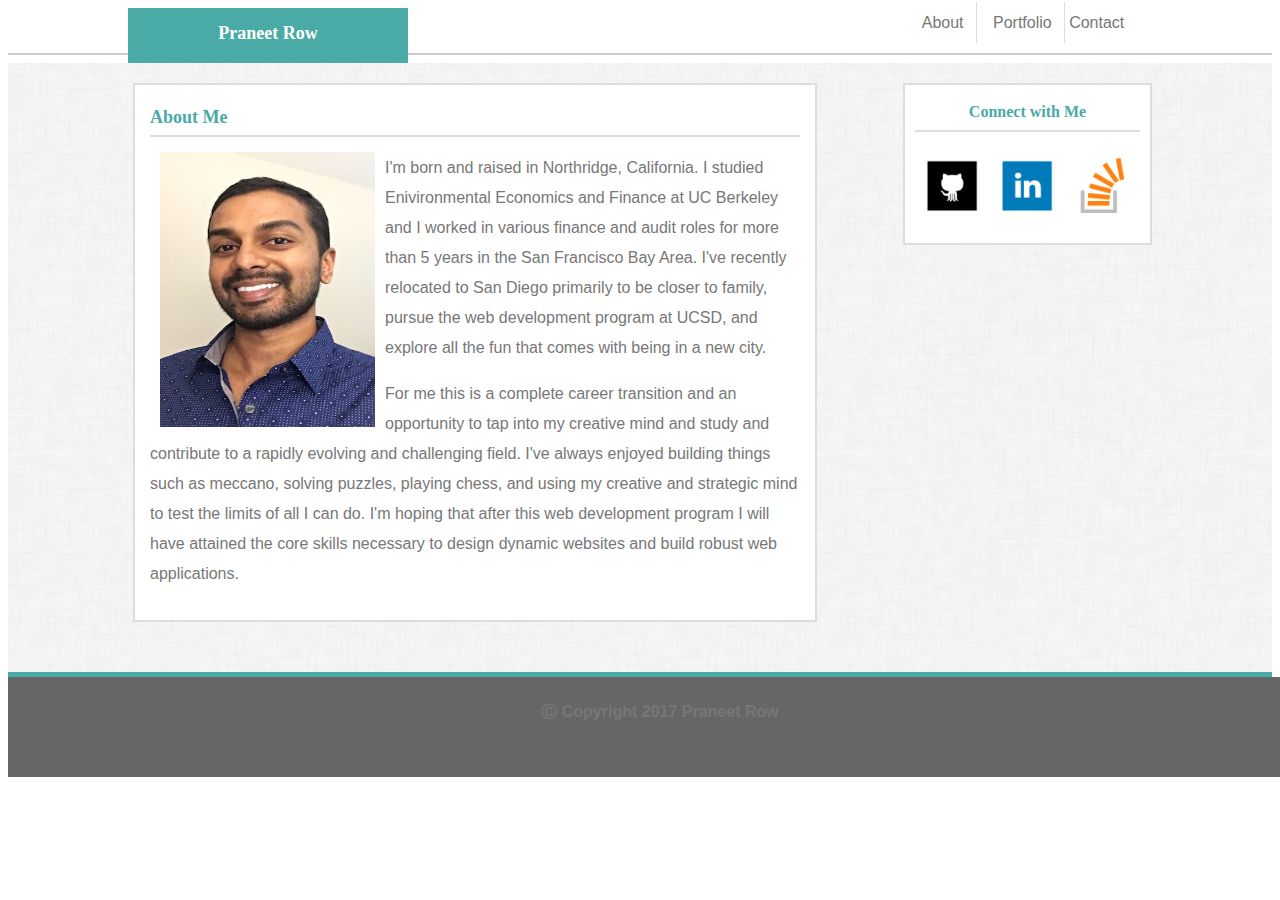
==== index.html @ dde492c7 "submitted_document" ====
<!DOCTYPE html>
<html>
<head>
	<title>About Me</title>
<link rel="stylesheet" type="text/css" href="assets/css/style.css">
</head>
<body>
	<div class="top_container">
		<header>Praneet Row</header>
		<nav>
			<a class="border" href="index.html">About</a> 
			<a class="border" href="portfolio.html">Portfolio</a> 
			<a href="contact.html">Contact</a> 
		</nav>
	</div>

	<div class="main_container">
		<section id="bio">
			<h2>About Me</h2>
			<img id="profile_pic" src="assets/images/profile_pic.JPG" alt="Picture of Praneet">
			<p>
			I'm born and raised in Northridge, California. I studied Enivironmental Economics and Finance at UC Berkeley and I worked in various finance and audit roles for more than 5 years in the San Francisco Bay Area. I've recently relocated to San Diego primarily to be closer to family, pursue the web development program at UCSD, and explore all the fun that comes with being in a new city. 
			</p>
			<p>
			For me this is a complete career transition and an opportunity to tap into my creative mind and study and contribute to a rapidly evolving and challenging field. I've always enjoyed building things such as meccano, solving puzzles, playing chess, and using my creative and strategic mind to test the limits of all I can do. I'm hoping that after this web development program I will have attained the core skills necessary to design dynamic websites and build robust web applications. 
			</p>
		</section>
		<section id="social">
			<h3>Connect with Me</h3>
			<ul>
				<li><a href="https://praneetr.github.io/"><img src="assets/images/if_github_square_black_107109.png" alt="Praneet's GitHub" class="icon"></a></li>
				<li><a href="https://www.linkedin.com/in/praneetrow"><img src="assets/images/if_linkedin_square_color_107091.png" alt="Praneet's LinkedIn" class="icon"></a></li>
				<li><a href="https://stackoverflow.com/users/8809611/praneet-row?tab=profile"><img src="assets/images/if_Stack_Overflow_1298710.png" class="icon"></a></li>
			</ul>
		</section> 
	</div>
	<footer>&#9400; Copyright 2017 Praneet Row</footer>
</body>
</html>
---- assets/css/style.css ----
header {
	font-family: 'Georgia', Times, Times New Roman, serif;
	text-align: center;
	font-size: large;
	font-weight: bold;
	float: left;
	color: #ffffff;
	padding-top: 10px;
	height: 100%;
	width: 280px;
	margin-left: 120px;
	margin-bottom: 0;
	background-color: #4aaaa5;
	border-bottom: none;
	vertical-align: middle;
}

body {
	color: #777777;
	font-family: 'Arial', 'Helvetica Neue', Helvetica, sans-serif;
	line-height: 30px;
	text-align: left;
	width: auto;
	padding: auto;
}

section {
	background-color: #ffffff;
	color: #777777;
	border: 2px solid #dddddd;
	float: left;
	width: auto;
}

h2 {
	color: #4aaaa5;
	border-bottom:	2px solid #dddddd;
	font-family: 'Georgia', Times, Times New Roman, serif;
	margin-top: 2px;
	padding-bottom: 3px;
	font-size: large;
}

h3	{
	color: #4aaaa5;
	border-bottom:	2px solid #dddddd;
	font-family: 'Georgia', Times, Times New Roman, serif;
	margin-top: 2px;
	padding-bottom: 3px;
	font-size: medium;
}

ul {
	list-style: none;
	padding: 0;
	margin: 0;
}	
li {
	float: left;
	padding: 10px;
}

nav	{
	width: 270px;
	float: right;
	text-align: center;
	margin-right: 120px;
}

a {
	color: #777777;
	text-decoration: none;
}

footer {
	margin: 0 auto;
	padding: 20px;
	height: 60px;
	background-color: #666666;
	width: 100%;
	border-bottom: none;
	color: #777777;
	text-align: center;
	font-weight: bold;
}

input,textarea {
	width: 100%;
	padding: 10px 10px 10px 10px;
    border-color: #dddddd;
    border-style: solid;
    border-width: medium;
}

.border {
	border-right: 1px solid #dddddd;
	padding: 12px;
}
#bio {
	height: auto;
	padding: 15px;
}

#profile_pic {
	clear: both;
	float: left;
	margin-right: 10px;
	margin-left: 10px;
	width: 215px;
	height: 275px;
}

#contact, #bio, #portfolio {
	width: 650px;
	margin-top: 20px;
	position: relative;
	margin-left: 125px;
	margin-bottom: 50px;
}

.top_container {
	border-bottom: 2px solid #cccccc;
	background-color: #ffffff;
	height: 45px;
}

.main_container {
	clear: both;
	overflow: auto;
	width: 100%
	height: 700px;
	background-image: url("../images/dust_scratches.png");
	border-bottom: 5px solid #4aaaa5;
}

#portfolio {
	padding: 10px;
	height: 750px;
}

.frame {
	display: inline-block;
	width: 260px;
	height: 100px
	margin: 20px;
}

.project {
	float: left;
	position: relative;
	top:	-15px;
	width: 100%;
}

.Project_name {
	float: left;
	position: relative;
	top: -60px;
	width: 100%;
	height: 25px;
	background-color: #4aaaa5;
	color: #ffffff;
	text-align: center;
}

#social {
	float: right;
	padding: 10px;
	width: 270px
	top: 20px;
	text-align: center;
	margin-right: 120px;
	margin-top: 20px;
}

.icon {
	width: 55px;
	height: 55px;
	float: ;left;
}

#contact {
	padding:30px;
	height: 475px;
}

.button {
	background-color: #4aaaa5;
	color: #ffffff;
	width: 100px;
	height: 40px;
	font-size: 16px;
	border: none;
	position: relative;
}
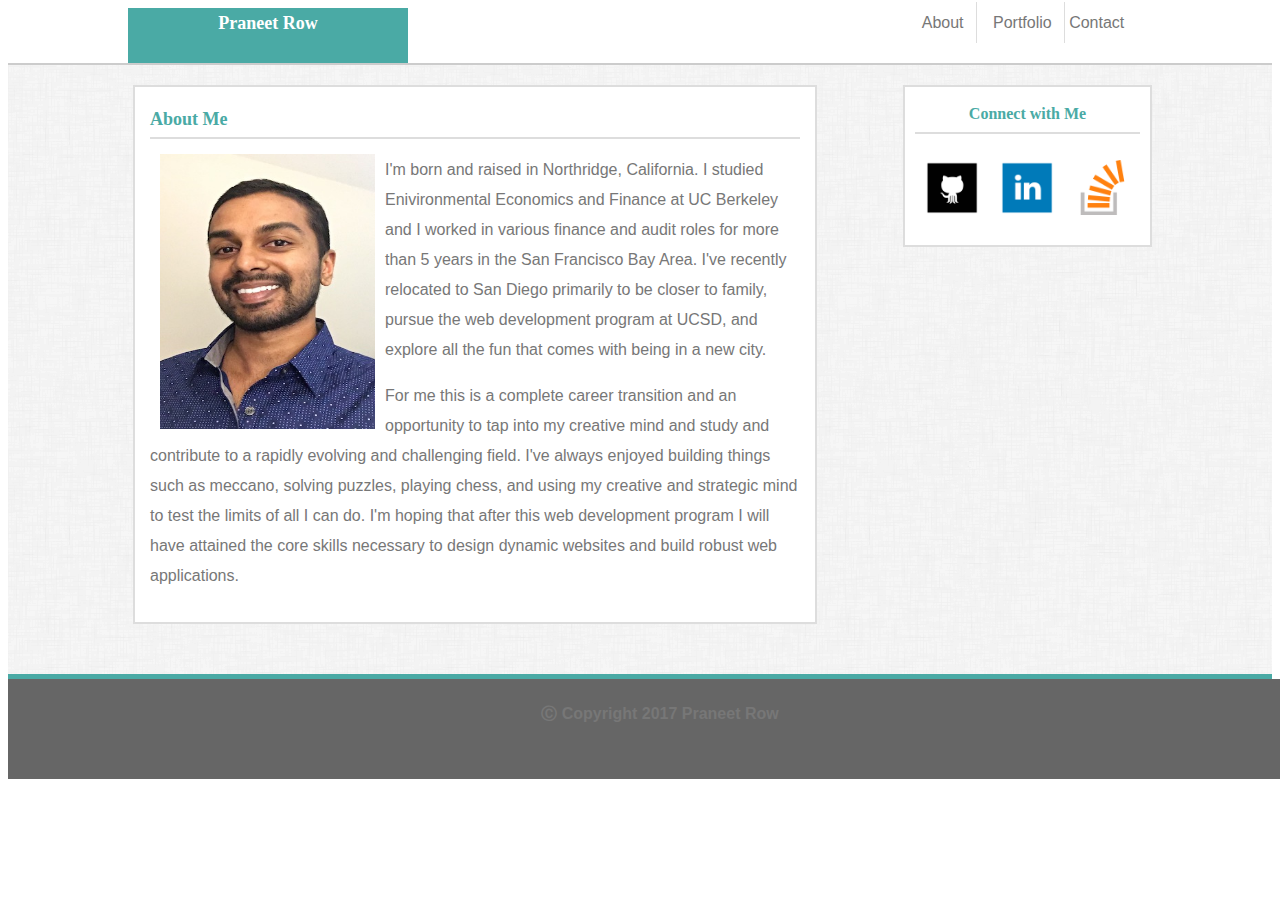
==== commit 4360f412: "additonal_tweaks" ====
--- a/index.html
+++ b/index.html
@@ -2,6 +2,7 @@
 <html>
 <head>
 	<title>About Me</title>
+<link rel="stylesheet" type="text/css" href="assets/css/rest.css">
 <link rel="stylesheet" type="text/css" href="assets/css/style.css">
 </head>
 <body>
--- a/assets/css/style.css
+++ b/assets/css/style.css
@@ -5,7 +5,6 @@
 	font-weight: bold;
 	float: left;
 	color: #ffffff;
-	padding-top: 10px;
 	height: 100%;
 	width: 280px;
 	margin-left: 120px;
@@ -87,9 +86,11 @@
 input,textarea {
 	width: 100%;
 	padding: 10px 10px 10px 10px;
+	resize: vertical;
     border-color: #dddddd;
     border-style: solid;
     border-width: medium;
+    box-sizing: border-box;
 }
 
 .border {
@@ -121,7 +122,8 @@
 .top_container {
 	border-bottom: 2px solid #cccccc;
 	background-color: #ffffff;
-	height: 45px;
+	height: 55px;
+	vertical-align: baseline;
 }
 
 .main_container {
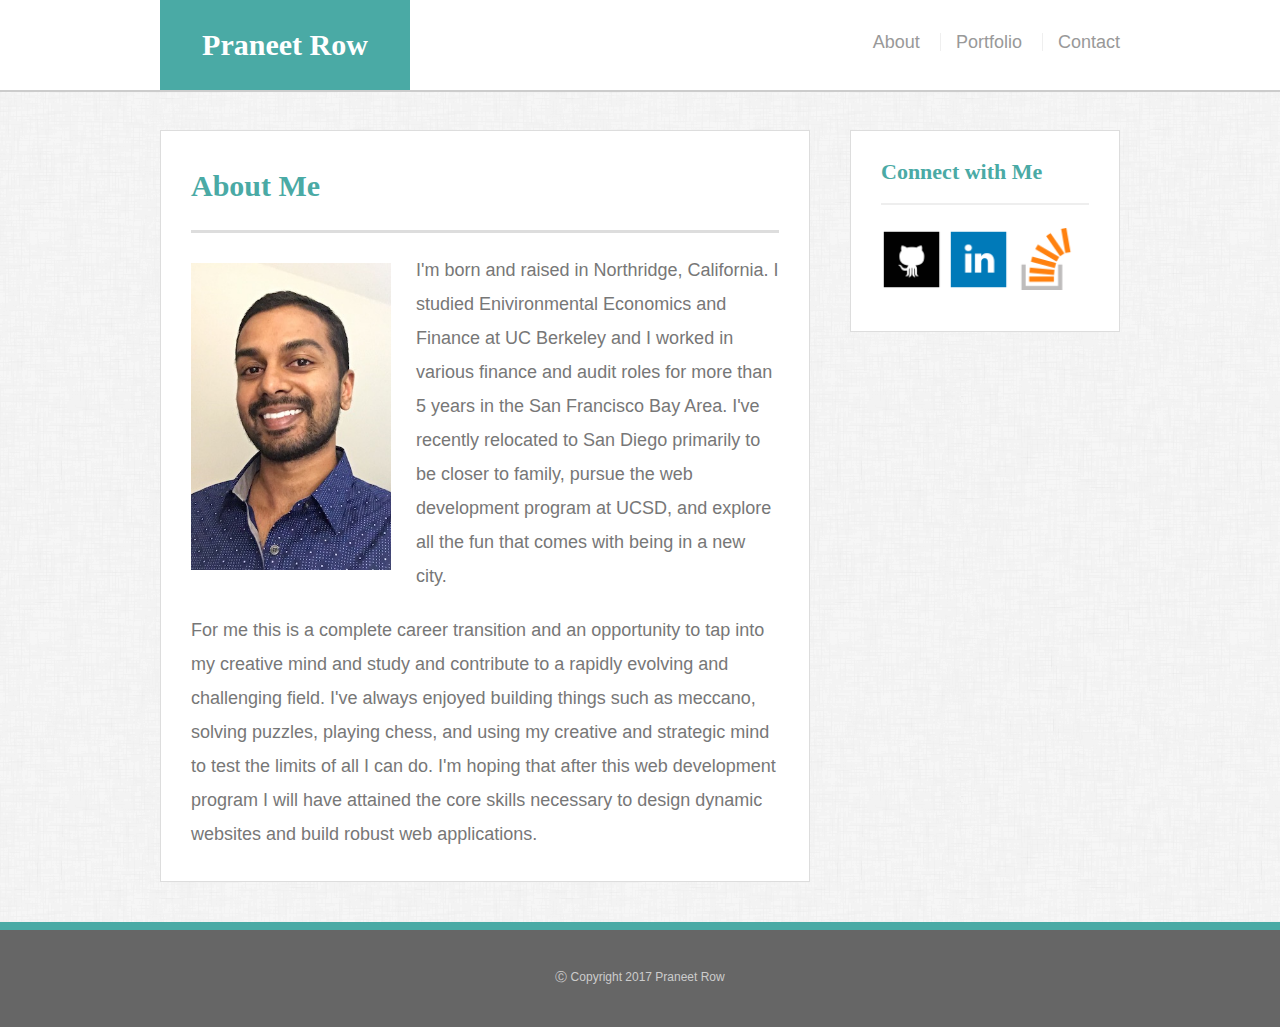
==== commit a41577f1: "updated to solution method and added sticky footer and hoover" ====
--- a/index.html
+++ b/index.html
@@ -1,24 +1,29 @@
 <!DOCTYPE html>
+<html lang="en-us">
 <html>
 <head>
-	<title>About Me</title>
+<meta charset="UTF-8">
+<title>About | Praneet Row</title>
 <link rel="stylesheet" type="text/css" href="assets/css/rest.css">
 <link rel="stylesheet" type="text/css" href="assets/css/style.css">
 </head>
 <body>
-	<div class="top_container">
-		<header>Praneet Row</header>
-		<nav>
-			<a class="border" href="index.html">About</a> 
-			<a class="border" href="portfolio.html">Portfolio</a> 
-			<a href="contact.html">Contact</a> 
-		</nav>
-	</div>
+	<header id="masthead">
+		<div class="container">
+			<a href="index.html" id="logo">Praneet Row</a>
+			<nav>
+				<a href="index.html">About</a> 
+				<a href="portfolio.html">Portfolio</a> 
+				<a href="contact.html">Contact</a> 
+			</nav>
+	    </div>
+	</header>
 
-	<div class="main_container">
-		<section id="bio">
-			<h2>About Me</h2>
-			<img id="profile_pic" src="assets/images/profile_pic.JPG" alt="Picture of Praneet">
+  <div class="wrapper">
+	<div id="main-container" class="container">
+		<section class="main-section">
+			<h1>About Me</h1>
+			<img class="auth-image" src="assets/images/profile_pic.JPG" alt="Picture of Praneet">
 			<p>
 			I'm born and raised in Northridge, California. I studied Enivironmental Economics and Finance at UC Berkeley and I worked in various finance and audit roles for more than 5 years in the San Francisco Bay Area. I've recently relocated to San Diego primarily to be closer to family, pursue the web development program at UCSD, and explore all the fun that comes with being in a new city. 
 			</p>
@@ -26,15 +31,21 @@
 			For me this is a complete career transition and an opportunity to tap into my creative mind and study and contribute to a rapidly evolving and challenging field. I've always enjoyed building things such as meccano, solving puzzles, playing chess, and using my creative and strategic mind to test the limits of all I can do. I'm hoping that after this web development program I will have attained the core skills necessary to design dynamic websites and build robust web applications. 
 			</p>
 		</section>
-		<section id="social">
+		<section class="sidebar">
+		<div id="connect">
 			<h3>Connect with Me</h3>
-			<ul>
-				<li><a href="https://praneetr.github.io/"><img src="assets/images/if_github_square_black_107109.png" alt="Praneet's GitHub" class="icon"></a></li>
-				<li><a href="https://www.linkedin.com/in/praneetrow"><img src="assets/images/if_linkedin_square_color_107091.png" alt="Praneet's LinkedIn" class="icon"></a></li>
-				<li><a href="https://stackoverflow.com/users/8809611/praneet-row?tab=profile"><img src="assets/images/if_Stack_Overflow_1298710.png" class="icon"></a></li>
-			</ul>
+				<a href="https://praneetr.github.io/"><img src="assets/images/if_github_square_black_107109.png" alt="Praneet's GitHub" class="social"></a>
+				<a href="https://www.linkedin.com/in/praneetrow"><img src="assets/images/if_linkedin_square_color_107091.png" alt="Praneet's LinkedIn" class="social"></a></li>
+				<a href="https://stackoverflow.com/users/8809611/praneet-row?tab=profile"><img src="assets/images/if_Stack_Overflow_1298710.png" class="social"></a>
+		</div>
 		</section> 
+		<div class="push"></div>
 	</div>
-	<footer>&#9400; Copyright 2017 Praneet Row</footer>
+   </div>
+	<footer>
+		<div class="container">
+		&#9400; Copyright 2017 Praneet Row
+		</div>
+	</footer>
 </body>
 </html>--- a/assets/css/style.css
+++ b/assets/css/style.css
@@ -1,3 +1,284 @@
+body {
+  font-family: Arial, "Helvetica Neue", Helvetica, sans-serif;
+  font-size: 18px;
+  line-height: 34px;
+  color: #777;
+  background: url("../images/dust_scratches.png");
+}
+
+* {
+  box-sizing: border-box;
+  margin: 0;
+}
+
+/* sticky footer styling */
+
+html,
+body {
+  height: 100%;
+}
+
+.wrapper {
+  height: auto !important;
+  height: 100%;
+  min-height: 100%;
+  margin: 0 auto -105px;
+}
+
+footer,
+.push {
+  height: 105px;
+}
+
+/* end sticky footer styling */
+
+/* start hover styling */
+
+#logo:hover,
+input[type=submit]:hover {
+  background: #5e7f7e;
+}
+
+nav a:hover {
+  color: #5e7f7e;
+}
+
+.social:hover {
+  cursor: pointer;
+  opacity: 0.8;
+}
+
+/* end hover styling */
+
+/* general styling */
+
+.container {
+  width: 100%;
+  max-width: 960px;
+  margin: 0 auto;
+  clear: both;
+}
+
+h1,
+h2,
+h3,
+p {
+  margin-bottom: 20px;
+}
+
+p:last-child {
+  margin-bottom: 0;
+}
+
+h1,
+h2,
+h3 {
+  font-family: Georgia, Times, "Times New Roman", serif;
+  font-weight: 700;
+  color: #4aaaa5;
+}
+
+h1 {
+  padding-bottom: 20px;
+  font-size: 30px;
+  line-height: 49px;
+  border-bottom: 3px solid #ddd;
+}
+
+h2,
+h3 {
+  font-size: 22px;
+}
+
+/* header */
+
+#masthead {
+  position: fixed;
+  z-index: 99;
+  width: 100%;
+  margin: 0 0 30px;
+  overflow: auto;
+  color: #fff;
+  background: #fff;
+  border-bottom: 2px solid #ccc;
+}
+
+#logo {
+  float: left;
+  width: 250px;
+  height: 90px;
+  font-family: Georgia, Times, "Times New Roman", serif;
+  font-size: 30px;
+  font-weight: 700;
+  line-height: 90px;
+  color: #fff;
+  text-align: center;
+  text-decoration: none;
+  background: #4aaaa5;
+}
+
+nav {
+  float: right;
+  margin-top: 25px;
+}
+
+nav a {
+  display: inline-block;
+  padding-left: 15px;
+  margin-left: 15px;
+  line-height: 18px;
+  color: #999;
+  text-decoration: none;
+  border-left: 1px solid #efefef;
+}
+
+nav a:first-child {
+  border-left: 0 none;
+}
+
+/* footer */
+
+footer {
+  padding: 30px 0;
+  clear: both;
+  font-size: 12px;
+  color: #fff;
+  color: #ccc;
+  text-align: center;
+  background: #666;
+  border-top: 8px solid #4aaaa5;
+}
+
+/* sidebar */
+
+.sidebar {
+  float: right;
+  width: 100%;
+  max-width: 270px;
+  padding: 30px;
+  margin-bottom: 20px;
+  background: #fff;
+  border: 1px solid #ddd;
+}
+
+h3,
+.sidebar h2 {
+  padding-bottom: 20px;
+  margin-bottom: 15px;
+  line-height: 22px;
+  border-bottom: 2px solid #eee;
+}
+
+.social {
+  width: 62px;
+  height: 62px;
+  margin-top: 8px;
+  margin-right: 5px;
+}
+
+.social:last-child {
+  margin-right: 0;
+}
+
+/* main */
+
+#main-container {
+  padding-top: 130px;
+}
+
+.main-section {
+  float: left;
+  width: 100%;
+  max-width: 650px;
+  padding: 30px;
+  margin: 0 0 40px;
+  background: #fff;
+  border: 1px solid #ddd;
+}
+
+.auth-image {
+  float: left;
+  width: 200px;
+  height: auto;
+  margin-top: 10px;
+  margin-right: 25px;
+}
+/** portfolio page */
+
+.work {
+  position: relative;
+  float: left;
+  width: 274px;
+  margin: 20px 0 25px;
+  overflow: auto;
+}
+
+.work:nth-child(even) {
+  margin-right: 40px;
+}
+
+.work img {
+  width: 100%;
+  border: 0 none;
+  opacity: 0.8;
+}
+
+.work h3 {
+  position: absolute;
+  bottom: 20px;
+  width: 100%;
+  padding: 15px;
+  margin-bottom: 0;
+  font-weight: 300;
+  line-height: 30px;
+  color: #fff;
+  text-align: center;
+  background: #4aaaa5;
+  border-bottom: 0;
+}
+
+/* contact page */
+
+#contact-form ul {
+  margin-bottom: 20px;
+  list-style-type: none;
+}
+
+#contact-form li {
+  margin-bottom: 10px;
+}
+
+label,
+input[type=text],
+input[type=email],
+textarea {
+  display: block;
+  width: 100%;
+}
+
+input[type=text],
+input[type=email],
+textarea {
+  height: 35px;
+  padding: 0 10px;
+  font-size: 14px;
+  border: 1px solid #ddd;
+}
+
+textarea {
+  height: 200px;
+}
+
+input[type=submit] {
+  padding: 10px 30px;
+  font-size: 18px;
+  color: #fff;
+  cursor: pointer;
+  background: #4aaaa5;
+  border: 0 none;
+}
+
+/*old css code
 header {
 	font-family: 'Georgia', Times, Times New Roman, serif;
 	text-align: center;
@@ -17,10 +298,14 @@
 body {
 	color: #777777;
 	font-family: 'Arial', 'Helvetica Neue', Helvetica, sans-serif;
+	font-size: 18px;
 	line-height: 30px;
-	text-align: left;
-	width: auto;
-	padding: auto;
+	background-image: url("../images/dust_scratches.png");
+}
+
+* {
+  box-sizing: border-box;
+  margin: 0;
 }
 
 section {
@@ -72,18 +357,56 @@
 }
 
 footer {
-	margin: 0 auto;
-	padding: 20px;
-	height: 60px;
-	background-color: #666666;
-	width: 100%;
-	border-bottom: none;
-	color: #777777;
-	text-align: center;
-	font-weight: bold;
-}
-
-input,textarea {
+	  padding: 30px 0;
+	  clear: both;
+	  font-size: 12px;
+	  color: #fff;
+	  color: #ccc;
+	  text-align: center;
+	  background: #666;
+	  border-top: 8px solid #4aaaa5;
+}
+
+ /*for sticky footer*/
+/*html,
+body {
+  height: 100%;
+}
+
+.wrapper {
+  height: auto !important;
+  height: 100%;
+  min-height: 100%;
+  margin: 0 auto -105px;
+}
+
+footer,
+.push {
+  height: 105px;
+}*/
+
+/*end sticky footer*/
+
+/* start hover styling */
+
+/*#logo:hover,
+input[type=submit]:hover {
+  background: #5e7f7e;
+}
+
+nav a:hover {
+  color: #5e7f7e;
+}
+
+.social:hover {
+  cursor: pointer;
+  opacity: 0.8;*/
+}
+
+/* end hover styling */
+
+
+/*input,textarea {
 	width: 100%;
 	padding: 10px 10px 10px 10px;
 	resize: vertical;
@@ -93,6 +416,12 @@
     box-sizing: border-box;
 }
 
+.footcontainer {
+  width: 100%;
+  max-width: 960px;
+  margin: 0 auto;
+  clear: both;
+}
 .border {
 	border-right: 1px solid #dddddd;
 	padding: 12px;
@@ -119,6 +448,17 @@
 	margin-bottom: 50px;
 }
 
+#masthead {
+  position: fixed;
+  z-index: 99;
+  width: 100%;
+  margin: 0 0 30px;
+  overflow: auto;
+  color: #fff;
+  background: #fff;
+  border-bottom: 2px solid #ccc;
+ }
+
 .top_container {
 	border-bottom: 2px solid #cccccc;
 	background-color: #ffffff;
@@ -126,7 +466,7 @@
 	vertical-align: baseline;
 }
 
-.main_container {
+#main_container {
 	clear: both;
 	overflow: auto;
 	width: 100%
@@ -195,3 +535,4 @@
 	border: none;
 	position: relative;
 }
+*/*/*/